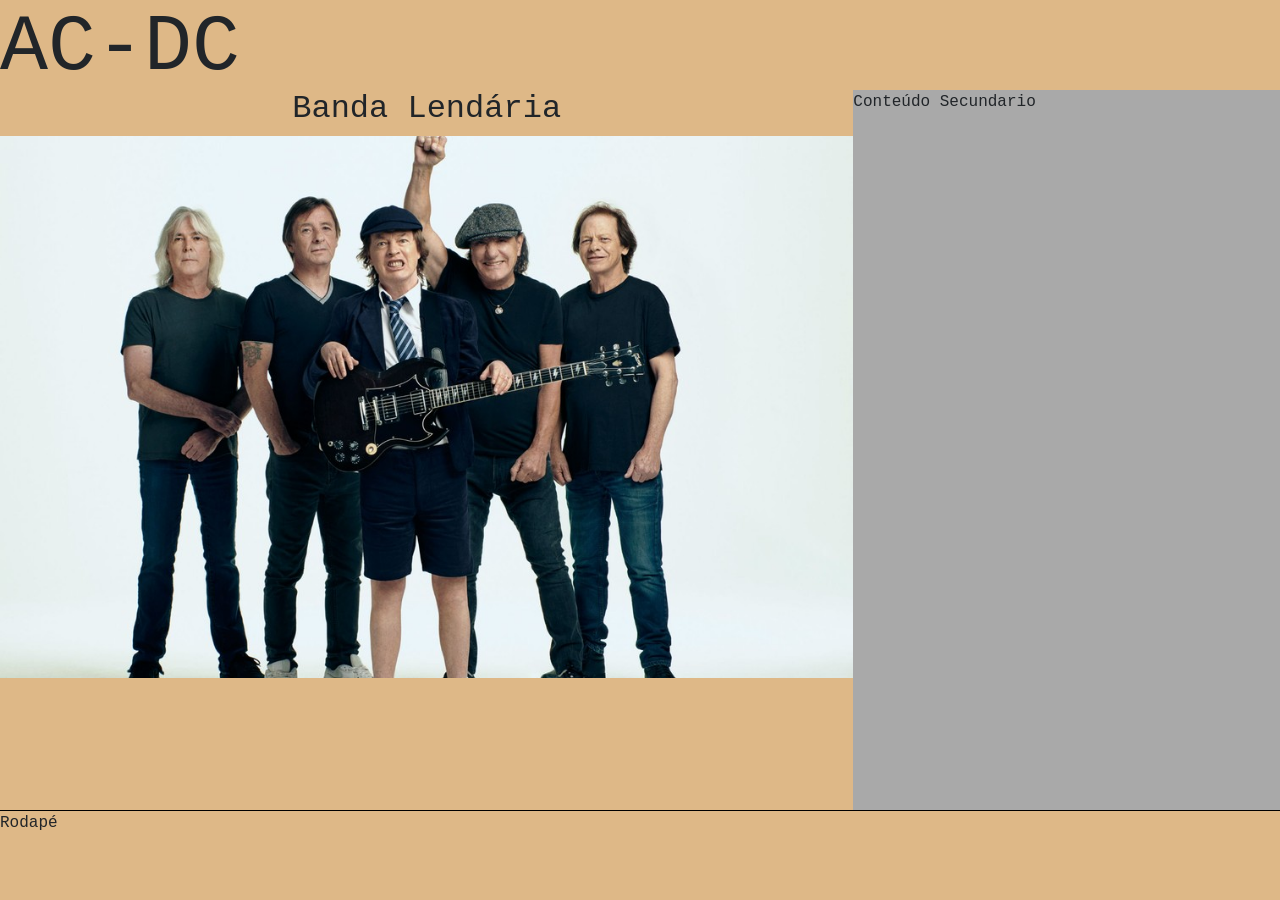
==== src/index.html @ faa650a6 "commit inicial" ====
<!DOCTYPE html>
<html>
<head>
    <meta charset="UTF-8">
    <title>Hello World!</title>
    <meta http-equiv="Content-Security-Policy" content="script-src 'self' 'unsafe-inline';" />
    <link href="css/bootstrap.min.css" rel="stylesheet" type="text/css"/>
    <link href="css/styles.css" rel="stylesheet" type="text/css"/>
</head>
<body>
    <div class="d-flex flex-column">
        <header>
        <p class="display-1">AC-DC</p>
        </header>
    <div class="d-flex conteudo">
            <main class="col-8">
                <h2>Banda Lendária</h2>
                <img src="img/banda.jpg"/>
            </main>
            <aside class="col-4">
                <p>Conteúdo Secundario</p>
            </aside>
        </div>
        <footer>
            <p>Rodapé</p>
        </footer>
    </div>
</body>
</html>
---- src/css/styles.css ----
@charset "utf-8";

body {
    background-color: burlywood;
    font-family: 'Courier New', Courier, monospace;
}

header {
    height: 10vh;
}

h1,
h2{
    text-align: center;
}

img {
    width: 100%;
}

.conteudo {
    height: 80vh;
}

aside {
    background-color: darkgrey;
}

footer {
    height: 10vh;
    border-top: thin solid #000;
}
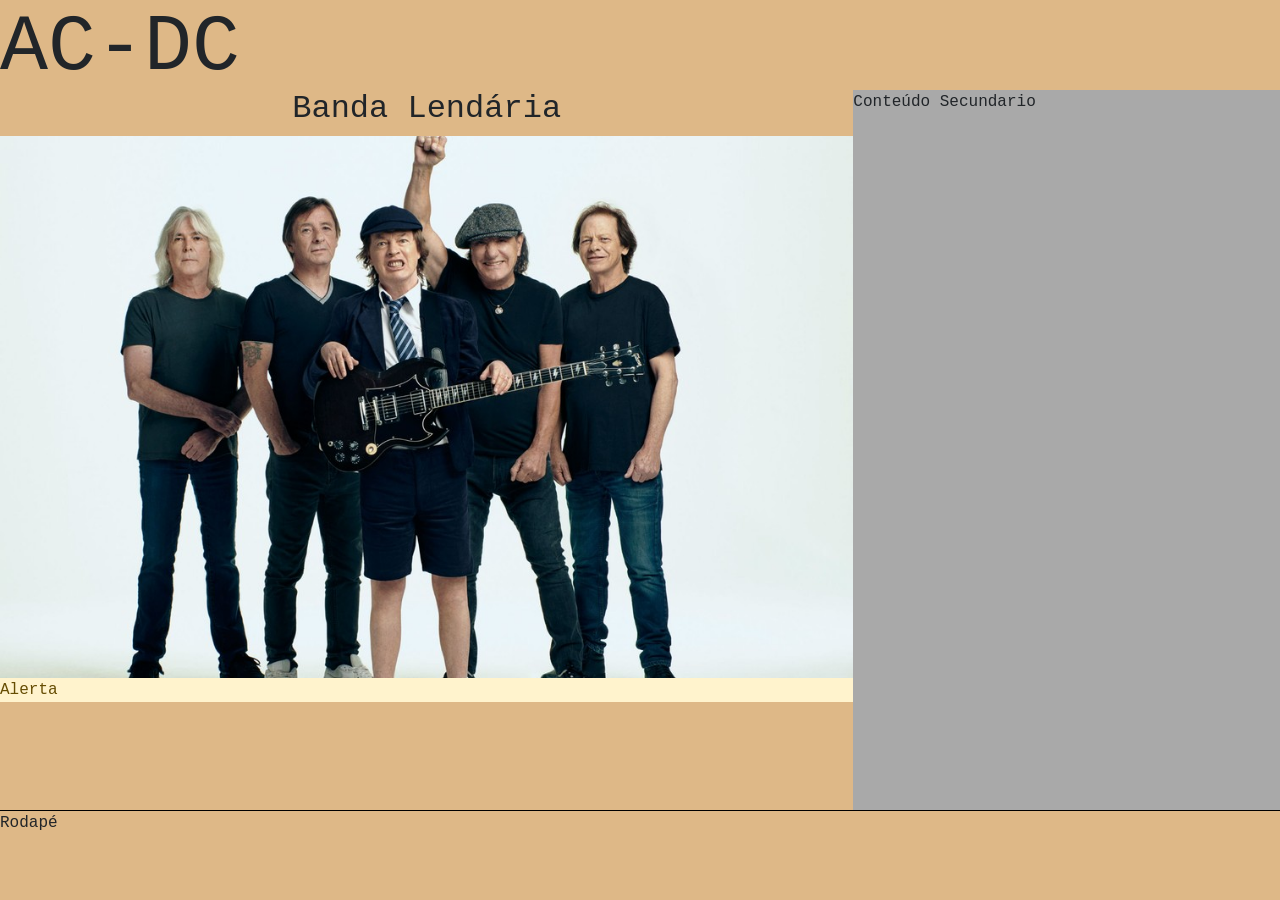
==== commit d101e700: "estilização" ====
--- a/src/index.html
+++ b/src/index.html
@@ -16,6 +16,9 @@
             <main class="col-8">
                 <h2>Banda Lendária</h2>
                 <img src="img/banda.jpg"/>
+                <div class="alert-warning">
+                    Alerta
+                </div>
             </main>
             <aside class="col-4">
                 <p>Conteúdo Secundario</p>
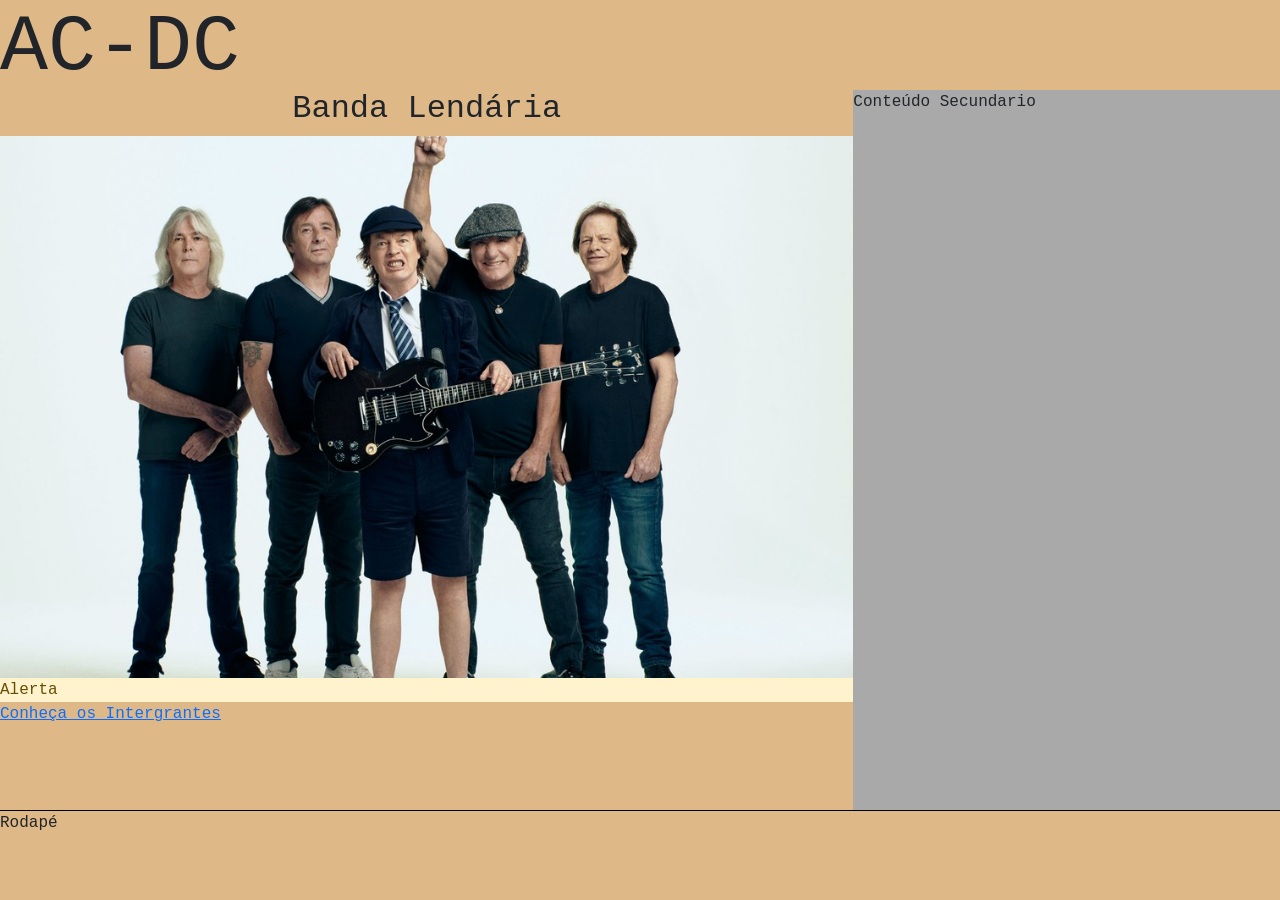
==== commit bf43a338: "compra de ingressos" ====
--- a/src/index.html
+++ b/src/index.html
@@ -2,7 +2,7 @@
 <html>
 <head>
     <meta charset="UTF-8">
-    <title>Hello World!</title>
+    <title>AC/DC</title>
     <meta http-equiv="Content-Security-Policy" content="script-src 'self' 'unsafe-inline';" />
     <link href="css/bootstrap.min.css" rel="stylesheet" type="text/css"/>
     <link href="css/styles.css" rel="stylesheet" type="text/css"/>
@@ -19,6 +19,7 @@
                 <div class="alert-warning">
                     Alerta
                 </div>
+                <p><a href="https://pt.wikipedia.org/wiki/Lista_de_membros_do_AC/DC">Conheça os Intergrantes</a></p>
             </main>
             <aside class="col-4">
                 <p>Conteúdo Secundario</p>
